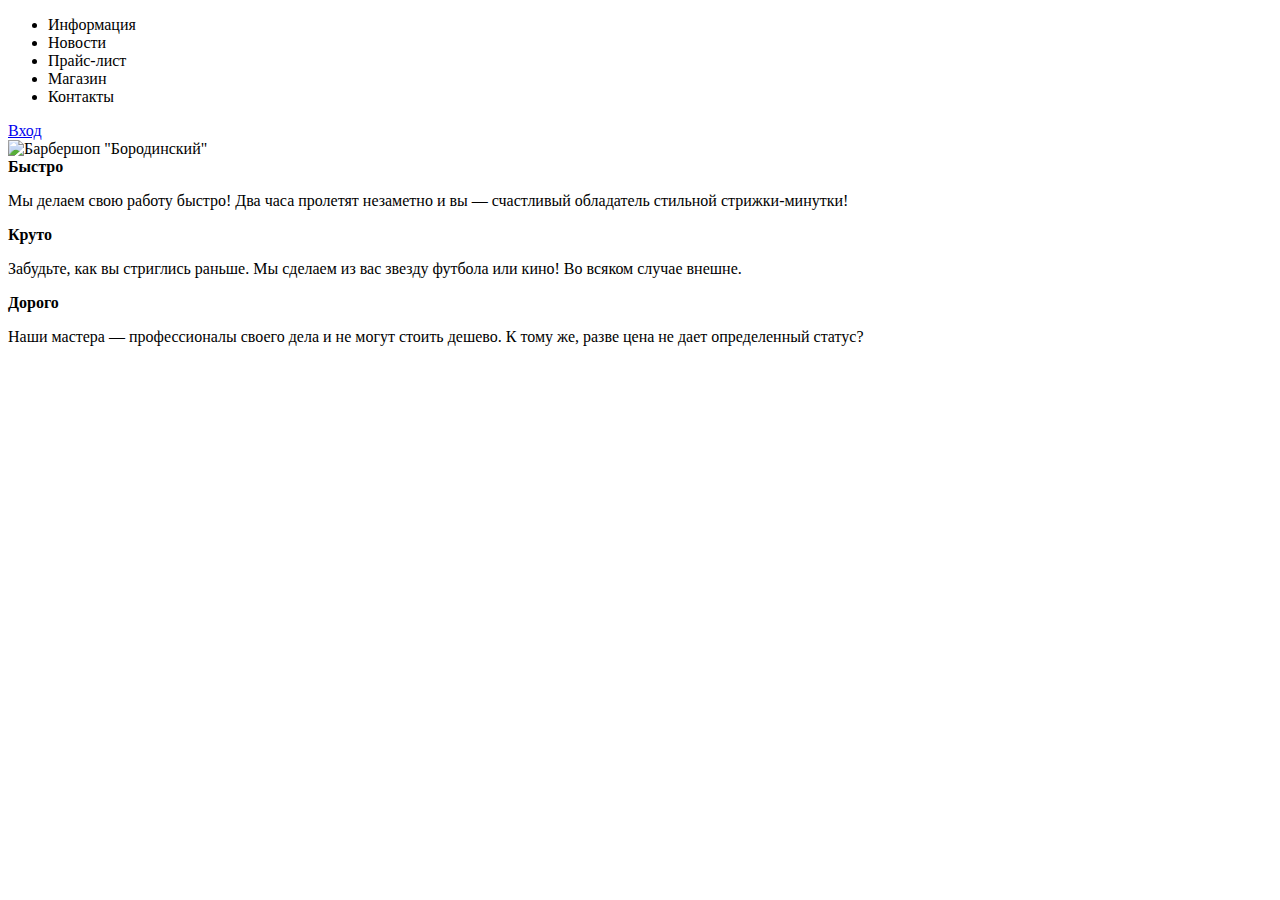
==== index.html @ fb171611 "Сделал Лого и секцию Примущества" ====
<!DOCTYPE html>
<html lang="ru">
  <head>
    <meta charset="utf-8">
    <title>HTML Academy: Барбершоп</title>
  </head>
  <body>
  <!--==================================
  =               HEADER               =
  ===================================-->

    <header class="main-header">
      <div class="container">
        <nav class="main-navigation">
          <ul>
            <li href="#">Информация</li>
            <li href="#">Новости</li>
            <li href="#">Прайс-лист</li>
            <li href="#">Магазин</li>
            <li href="#">Контакты</li>
          </ul>
        </nav>
        <div class="user-block">
          <a class="login" href="#">Вход</a>
        </div>
      </div>
    </header>
    <!--====  End of HEADER  ====-->


    <!--==========================
    =            MAIN            =
    ===========================-->

    <main class="container">
      <div class="index-logo">
        <img src="http://placehold.it/368x204" width="368" height="204" alt='Барбершоп "Бородинский"'>
      </div>
      <section class="features">
        <div class="features-item">
          <b class="features-name">Быстро</b>
          <p>Мы делаем свою работу быстро! Два часа пролетят незаметно и вы — счастливый обладатель стильной стрижки-минутки!</p>
        </div>
        <div class="features-item">
          <b class="features-name">Круто</b>
          <p>Забудьте, как вы стриглись раньше. Мы сделаем из вас звезду футбола или кино! Во всяком случае внешне.</p>
        </div>
        <div class="features-item">
          <b class="features-name">Дорого</b>
          <p>Наши мастера — профессионалы своего дела и не могут стоить дешево. К тому же, разве цена не дает определенный статус?</p>
        </div>
      </section>
    </main>
    <!--====  End of MAIN  ====-->

  </body>
</html>
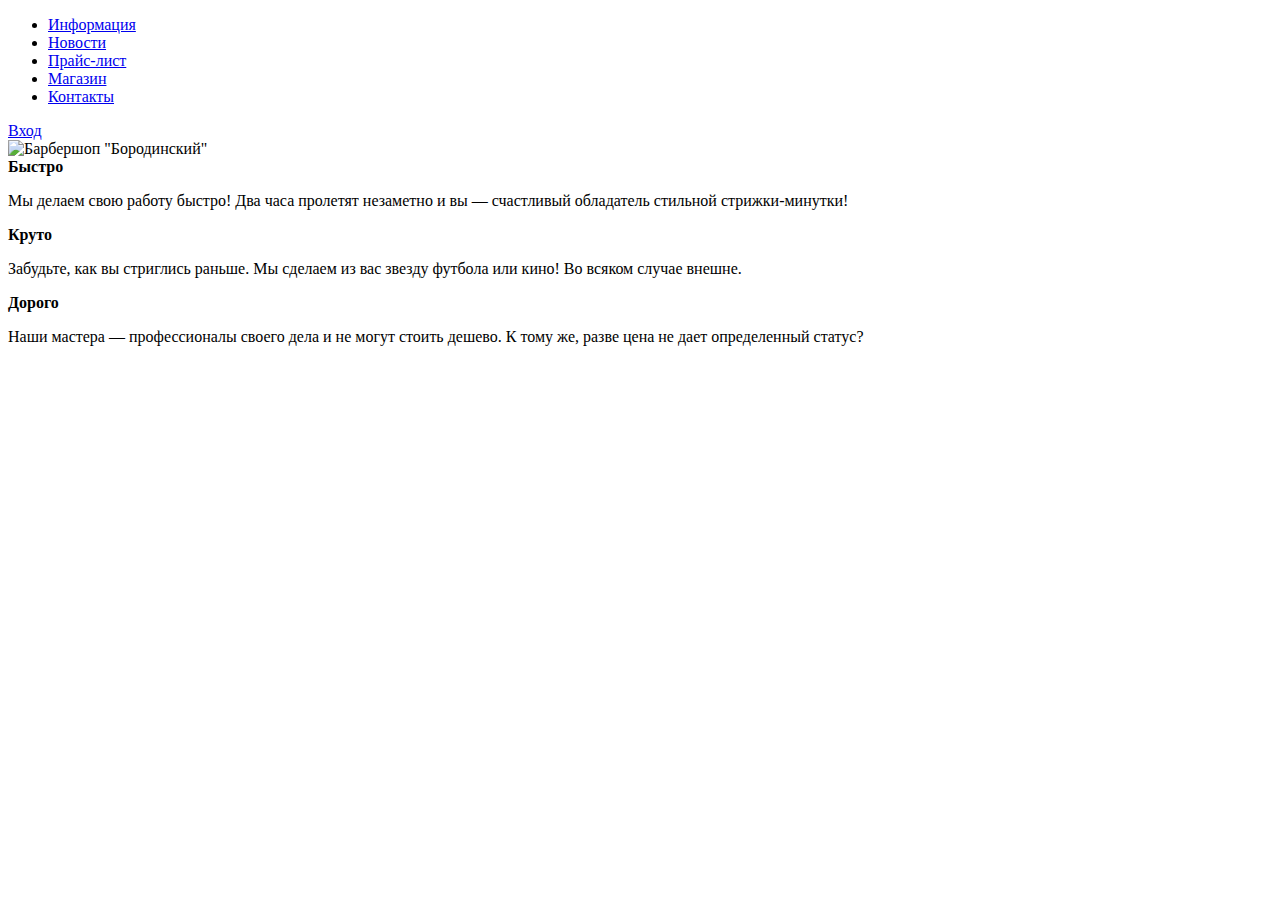
==== commit 6ffaad61: "Исправил список в main-navigation" ====
--- a/index.html
+++ b/index.html
@@ -13,11 +13,21 @@
       <div class="container">
         <nav class="main-navigation">
           <ul>
-            <li href="#">Информация</li>
-            <li href="#">Новости</li>
-            <li href="#">Прайс-лист</li>
-            <li href="#">Магазин</li>
-            <li href="#">Контакты</li>
+            <li>
+              <a href="#">Информация</a>
+            </li>
+            <li>
+              <a href="#">Новости</a>
+            </li>
+            <li>
+              <a href="#">Прайс-лист</a>
+            </li>
+            <li>
+              <a href="#">Магазин</a>
+            </li>
+            <li>
+              <a href="#">Контакты</a>
+            </li>
           </ul>
         </nav>
         <div class="user-block">
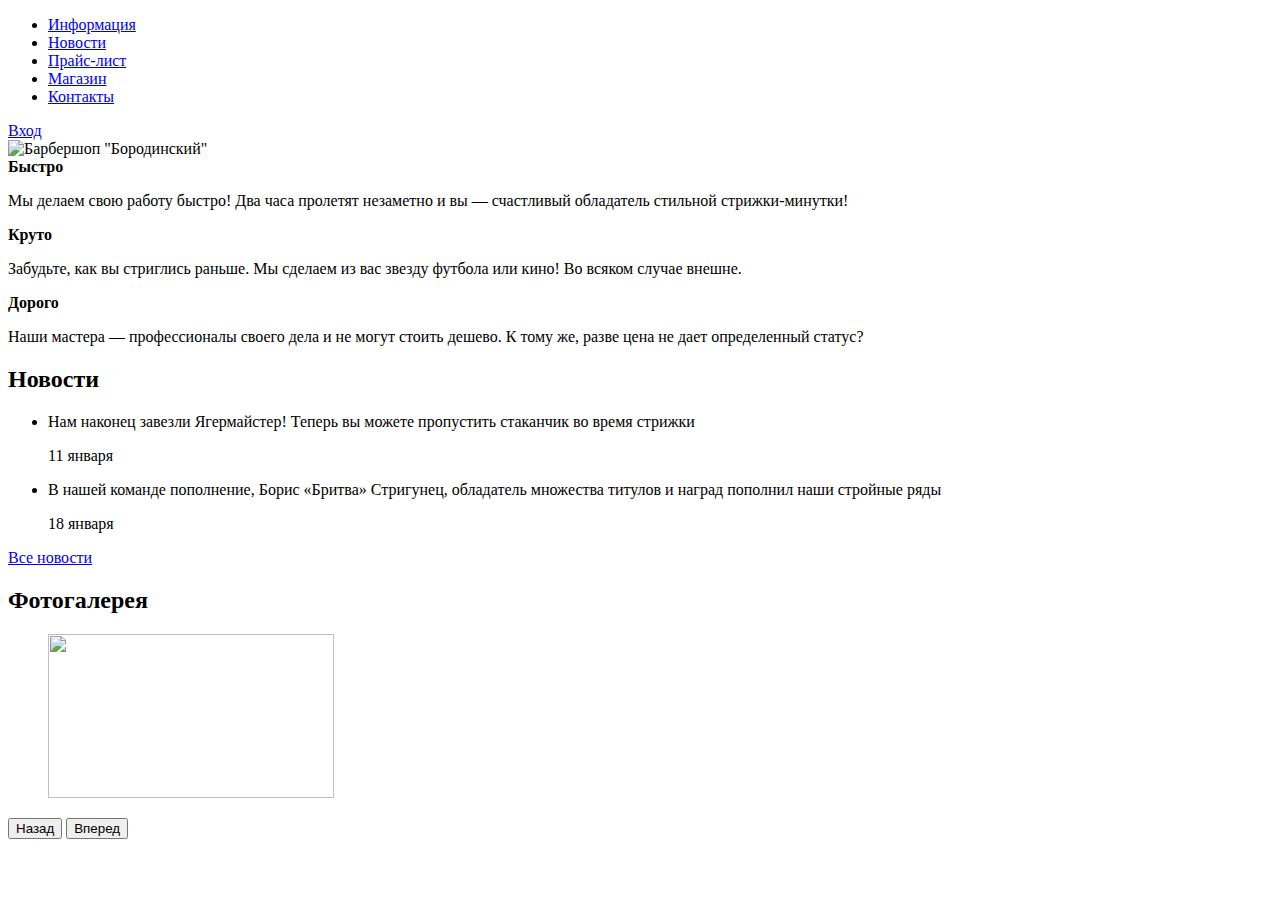
==== commit 2ad31d4b: "Добавил секцию с новостями и фотогалереей" ====
--- a/index.html
+++ b/index.html
@@ -60,6 +60,36 @@
           <p>Наши мастера — профессионалы своего дела и не могут стоить дешево. К тому же, разве цена не дает определенный статус?</p>
         </div>
       </section>
+      <div class="index-content">
+        <div class="index-content-news">
+          <h2 class="index-content-title">Новости</h2>
+          <ul class="news-preview">
+            <li>
+              <p>Нам наконец завезли Ягермайстер! Теперь вы можете пропустить стаканчик во время стрижки</p>
+              <time datetime="2016-01-11">11 января</time>
+            </li>
+            <li>
+              <p>В нашей команде пополнение, Борис «Бритва» Стригунец, обладатель множества титулов и наград пополнил наши стройные ряды</p>
+              <time datetime="2016-01-18">18 января</time>
+            </li>
+          </ul>
+          <a class="btn" href="#">Все новости</a>
+        </div>
+        <div class="index-content-gallery">
+          <h2 class="index-content-title">Фотогалерея</h2>
+          <div class="gallery">
+            <figure class="gallery-content">
+              <img src="http://placehold.it/286x164" alt="" width="286" height="164">
+            </figure>
+            <button class="btn gallery-prev">
+              Назад
+            </button>
+            <button class="btn gallery-next">
+              Вперед
+            </button>
+          </div>
+        </div>
+      </div>
     </main>
     <!--====  End of MAIN  ====-->
 
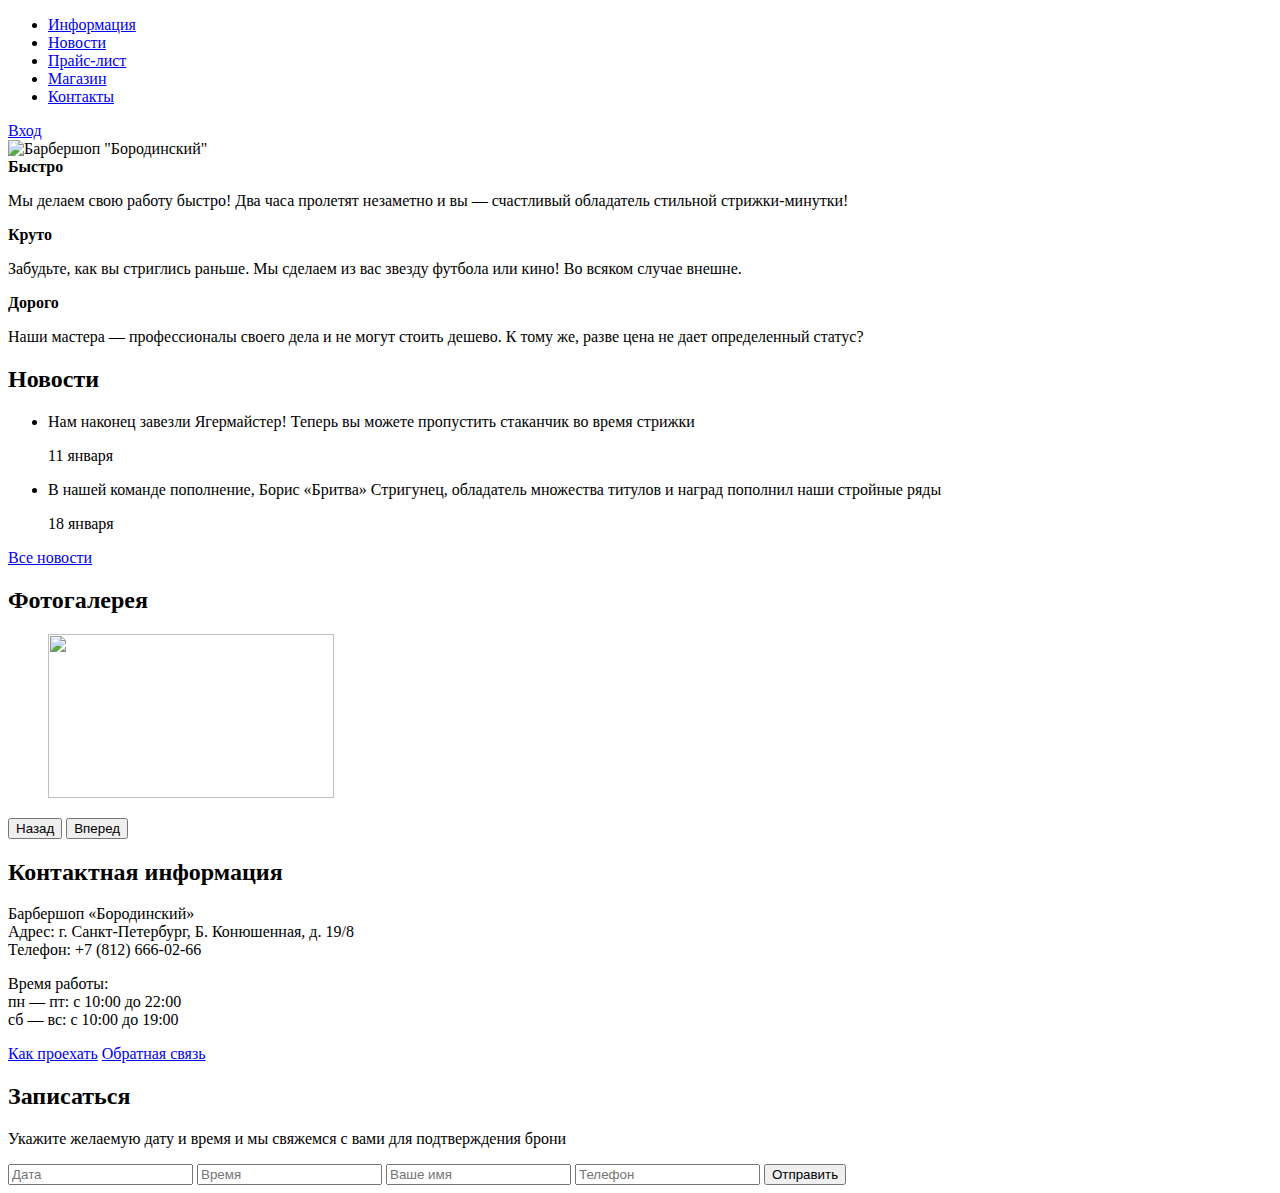
==== commit c4bb9664: "Добавил блок с контактной информакией и формой записи" ====
--- a/index.html
+++ b/index.html
@@ -90,6 +90,34 @@
           </div>
         </div>
       </div>
+      <div class="index-content">
+        <div class="index-content-contact-info">
+          <h2 class="index-content-title">Контактная информация</h2>
+          <p>
+            Барбершоп «Бородинский»<br>
+            Адрес: г. Санкт-Петербург, Б. Конюшенная, д. 19/8<br>
+            Телефон: +7 (812) 666-02-66
+          </p>
+          <p>
+            Время работы:<br>
+            пн — пт: с 10:00 до 22:00<br>
+            сб — вс: с 10:00 до 19:00
+          </p>
+          <a class="btn" href="#">Как проехать</a>
+          <a class="btn" href="#">Обратная связь</a>
+        </div>
+        <div class="index-content-subscribe">
+          <h2 class="index-content-title">Записаться</h2>
+          <p>Укажите желаемую дату и время и мы свяжемся с вами для подтверждения брони</p>
+          <form class="appointment-form" action="https://echo.htmlacademy.ru" method="post">
+            <input type="text" name="date" value="" placeholder="Дата">
+            <input type="text" name="time" value="" placeholder="Время">
+            <input type="text" name="name" value="" placeholder="Ваше имя">
+            <input type="tel" name="phone" value="" placeholder="Телефон">
+            <button class="btn" type="submit">Отправить</button>
+          </form>
+        </div>
+      </div>
     </main>
     <!--====  End of MAIN  ====-->
 
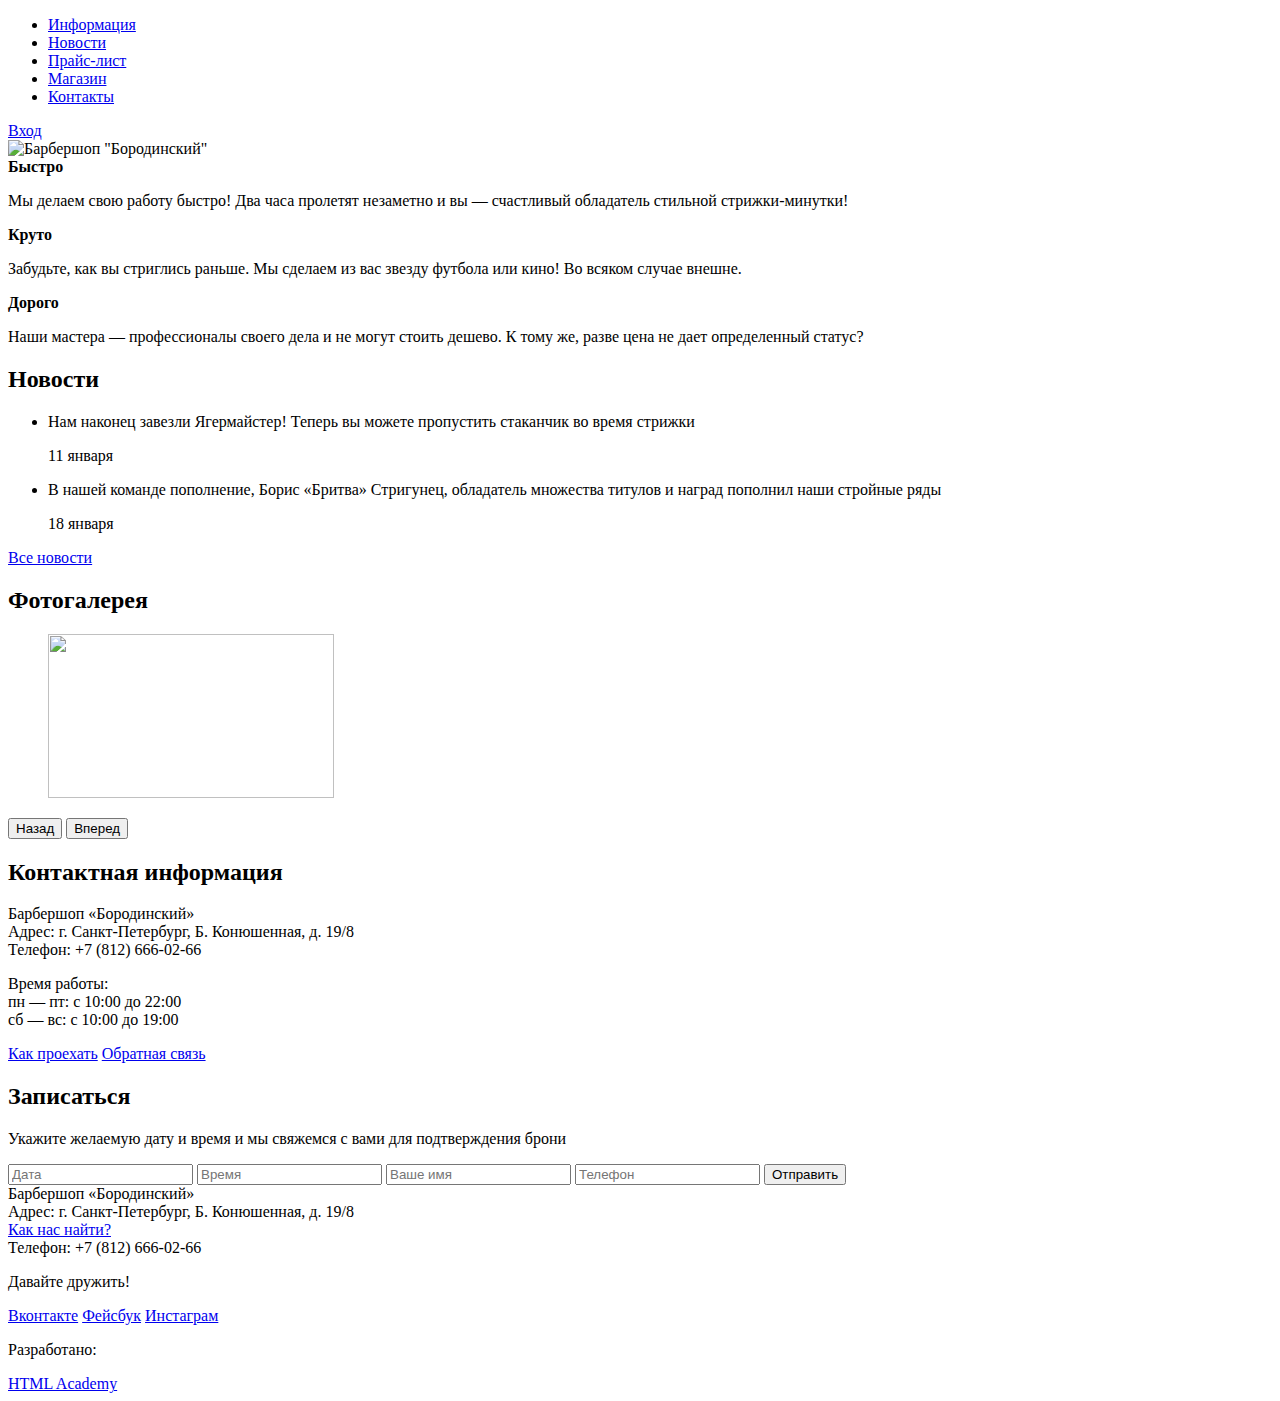
==== commit 9c6d9aed: "Добавил футер" ====
--- a/index.html
+++ b/index.html
@@ -121,5 +121,33 @@
     </main>
     <!--====  End of MAIN  ====-->
 
+
+    <!--============================
+    =            FOOTER            =
+    =============================-->
+
+    <footer class="main-footer">
+      <div class="container">
+        <section class="footer-contacts">
+          Барбершоп «Бородинский»<br>
+          Адрес: г. Санкт-Петербург, Б. Конюшенная, д. 19/8<br>
+          <a href="#">Как нас найти?</a><br>
+          Телефон: +7 (812) 666-02-66
+        </section>
+        <section class="footer-social">
+          <p>Давайте дружить!</p>
+          <a class="social-btn social-btn-vk" href="#">Вконтакте</a>
+          <a class="social-btn social-btn-fb" href="#">Фейсбук</a>
+          <a class="social-btn social-btn-inst" href="#">Инстаграм</a>
+        </section>
+        <section class="footer-copyright">
+          <p>Разработано:</p>
+          <a class="btn" href="https://htmlacademy.ru">HTML Academy</a>
+        </section>
+      </div>
+    </footer>
+
+    <!--====  End of FOOTER  ====-->
+
   </body>
 </html>
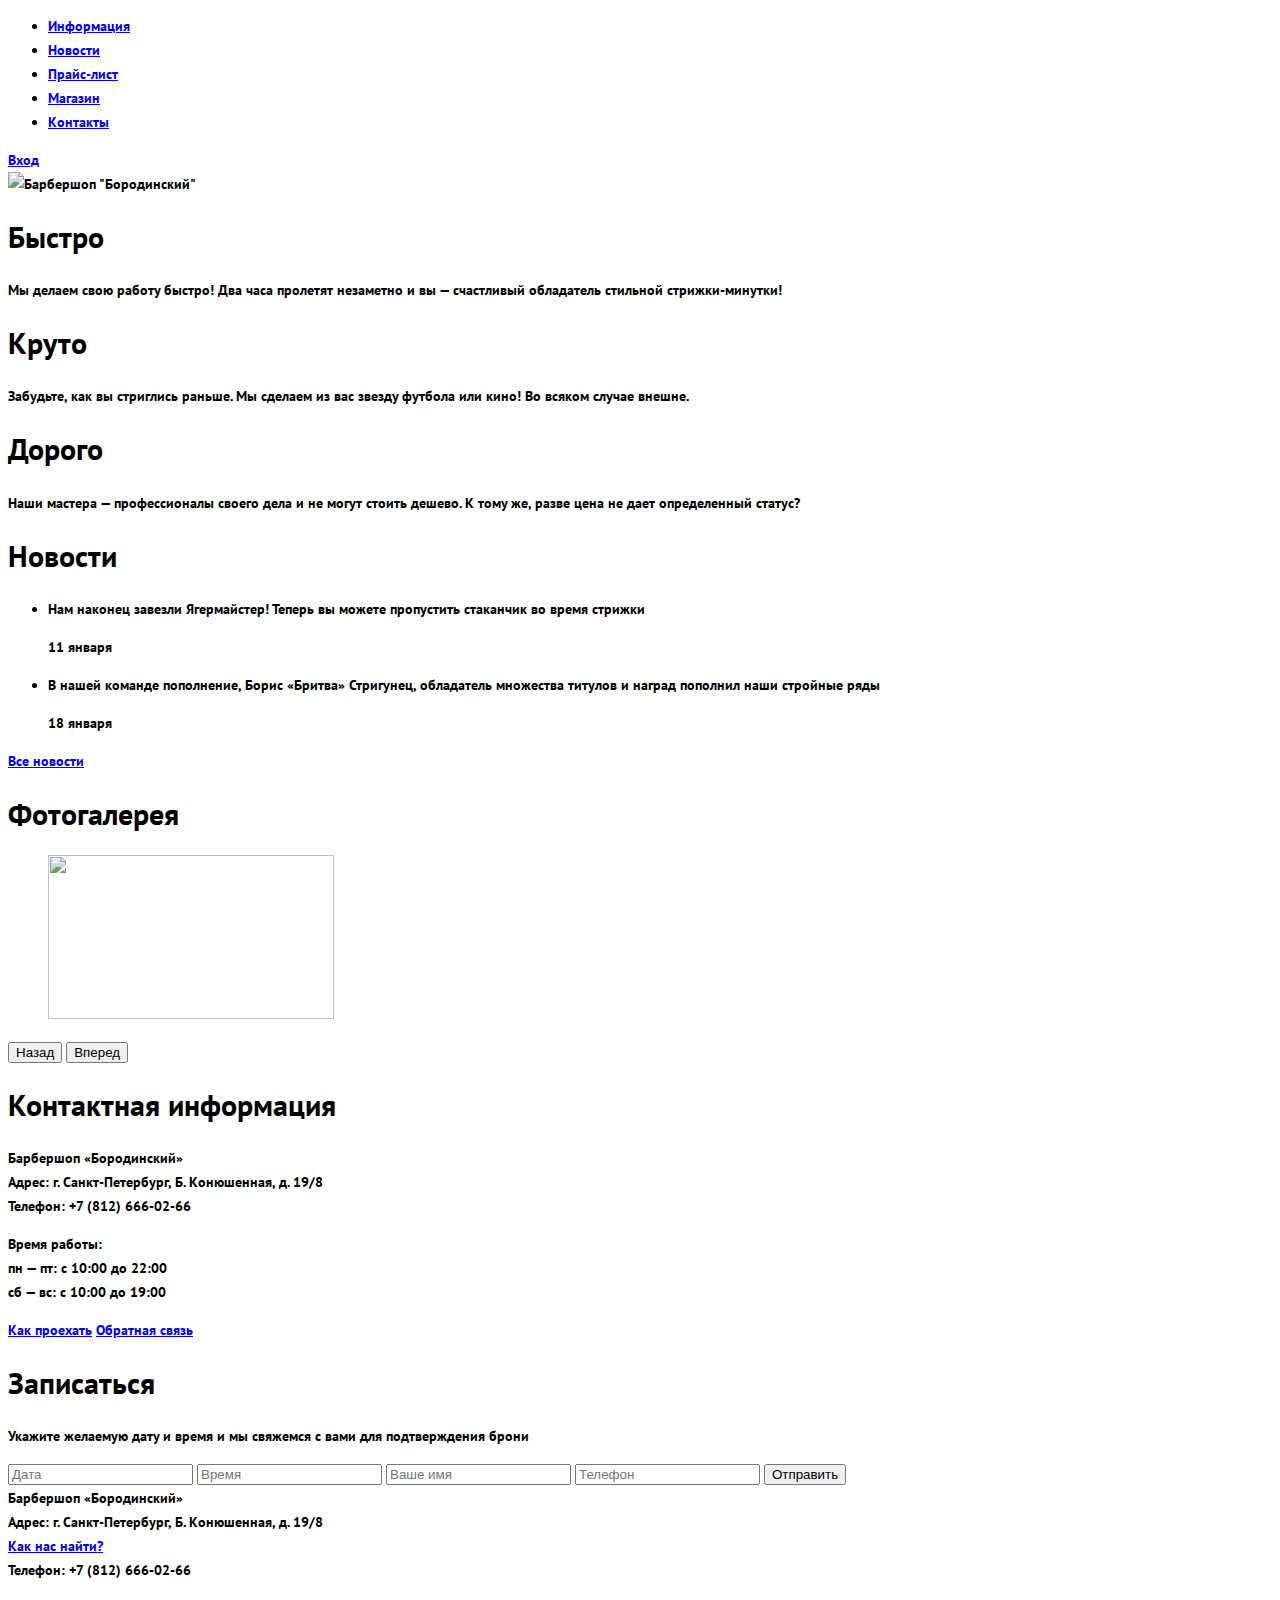
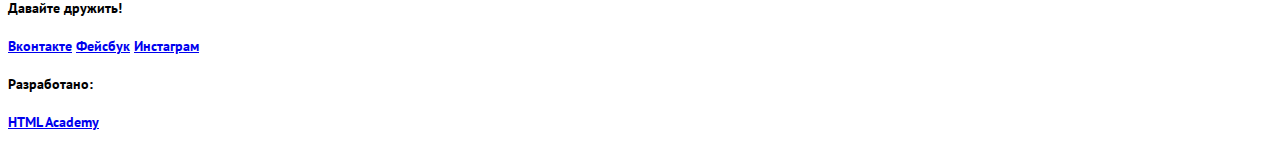
==== commit 59fc846c: "Подключил и прописал стили для текста. Исправил заголовки в разметке" ====
--- a/index.html
+++ b/index.html
@@ -3,14 +3,12 @@
   <head>
     <meta charset="utf-8">
     <title>HTML Academy: Барбершоп</title>
+    <link rel="stylesheet" href="css/style.css">
   </head>
   <body>
-  <!--==================================
-  =               HEADER               =
-  ===================================-->
-
     <header class="main-header">
       <div class="container">
+
         <nav class="main-navigation">
           <ul>
             <li>
@@ -30,39 +28,36 @@
             </li>
           </ul>
         </nav>
+
         <div class="user-block">
           <a class="login" href="#">Вход</a>
         </div>
       </div>
     </header>
-    <!--====  End of HEADER  ====-->
-
-
-    <!--==========================
-    =            MAIN            =
-    ===========================-->
 
     <main class="container">
       <div class="index-logo">
         <img src="http://placehold.it/368x204" width="368" height="204" alt='Барбершоп "Бородинский"'>
       </div>
+
       <section class="features">
         <div class="features-item">
-          <b class="features-name">Быстро</b>
+          <h1>Быстро</h1>
           <p>Мы делаем свою работу быстро! Два часа пролетят незаметно и вы — счастливый обладатель стильной стрижки-минутки!</p>
         </div>
         <div class="features-item">
-          <b class="features-name">Круто</b>
+          <h1>Круто</h1>
           <p>Забудьте, как вы стриглись раньше. Мы сделаем из вас звезду футбола или кино! Во всяком случае внешне.</p>
         </div>
         <div class="features-item">
-          <b class="features-name">Дорого</b>
+          <h1>Дорого</h1>
           <p>Наши мастера — профессионалы своего дела и не могут стоить дешево. К тому же, разве цена не дает определенный статус?</p>
         </div>
       </section>
+
       <div class="index-content">
         <div class="index-content-news">
-          <h2 class="index-content-title">Новости</h2>
+          <h1>Новости</h1>
           <ul class="news-preview">
             <li>
               <p>Нам наконец завезли Ягермайстер! Теперь вы можете пропустить стаканчик во время стрижки</p>
@@ -76,7 +71,7 @@
           <a class="btn" href="#">Все новости</a>
         </div>
         <div class="index-content-gallery">
-          <h2 class="index-content-title">Фотогалерея</h2>
+          <h1>Фотогалерея</h1>
           <div class="gallery">
             <figure class="gallery-content">
               <img src="http://placehold.it/286x164" alt="" width="286" height="164">
@@ -90,9 +85,10 @@
           </div>
         </div>
       </div>
+
       <div class="index-content">
         <div class="index-content-contact-info">
-          <h2 class="index-content-title">Контактная информация</h2>
+          <h1>Контактная информация</h1>
           <p>
             Барбершоп «Бородинский»<br>
             Адрес: г. Санкт-Петербург, Б. Конюшенная, д. 19/8<br>
@@ -107,7 +103,7 @@
           <a class="btn" href="#">Обратная связь</a>
         </div>
         <div class="index-content-subscribe">
-          <h2 class="index-content-title">Записаться</h2>
+          <h1>Записаться</h1>
           <p>Укажите желаемую дату и время и мы свяжемся с вами для подтверждения брони</p>
           <form class="appointment-form" action="https://echo.htmlacademy.ru" method="post">
             <input type="text" name="date" value="" placeholder="Дата">
@@ -119,12 +115,6 @@
         </div>
       </div>
     </main>
-    <!--====  End of MAIN  ====-->
-
-
-    <!--============================
-    =            FOOTER            =
-    =============================-->
 
     <footer class="main-footer">
       <div class="container">
@@ -134,20 +124,19 @@
           <a href="#">Как нас найти?</a><br>
           Телефон: +7 (812) 666-02-66
         </section>
+
         <section class="footer-social">
           <p>Давайте дружить!</p>
           <a class="social-btn social-btn-vk" href="#">Вконтакте</a>
           <a class="social-btn social-btn-fb" href="#">Фейсбук</a>
           <a class="social-btn social-btn-inst" href="#">Инстаграм</a>
         </section>
+
         <section class="footer-copyright">
           <p>Разработано:</p>
           <a class="btn" href="https://htmlacademy.ru">HTML Academy</a>
         </section>
       </div>
     </footer>
-
-    <!--====  End of FOOTER  ====-->
-
   </body>
 </html>
--- a/css/style.css
+++ b/css/style.css
@@ -0,0 +1,28 @@
+@font-face {
+  font-family: "PTSans";
+  src: url('../fonts/PTSansBold.ttf');
+}
+
+body {
+  font-size: 14px;
+  line-height: 24px;
+  color: #000;
+  font-weight: bold;
+  font-family: "PTSans";
+}
+
+h1 {
+  font-size: 30px;
+  line-height: 42px;
+  color: #000;
+  font-weight: bold;
+  font-family: "PTSans";
+}
+
+h2 {
+  font-size: 24px;
+  line-height: 30px;
+  color: #000;
+  font-weight: bold;
+  font-family: "PTSans";
+}
